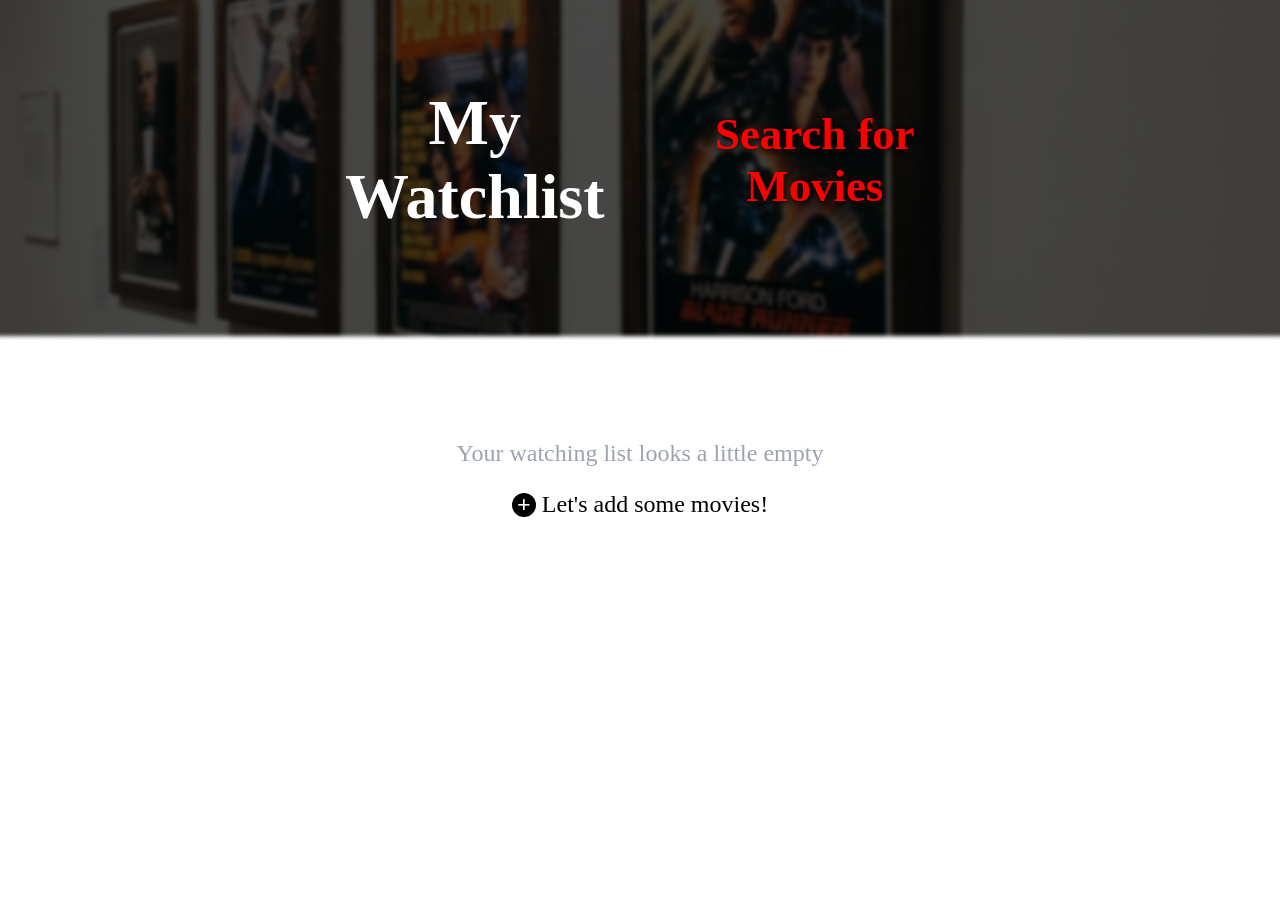
==== watchlist.html @ c41c018c "Added html files css and js file" ====
<!DOCTYPE html>
<html lang="en">
<head>
    <meta charset="UTF-8">
    <meta name="viewport" content="width=device-width, initial-scale=1.0">
    <title>Movie watch-list</title>
    <link rel="stylesheet" href="styles.css">
</head>
<body>

    <header>
        <div class="heading">
            <h1>My Watchlist</h1>
            <h3><a href="./index.html">Search for Movies</a></h3>
        </div>
    </header>

    <section>
        <div class="Intro-details-watchlist">
            <p>Your watching list looks a little empty</p>
            <p id="intro-watchlist-p">
                <a href="./index.html">
                <span style="display:inline-flex; align-items:center; justify-content:center; width:24px; height:24px; background-color:black; color:white; border-radius:50%; font-weight:bold;">+</span> 
                Let's add some movies!
                </a>
            </p>
        </div>

        <div class="movie-lists-watchlist">
            <div class="movie-list">
                <img id="movie-img" src="./images/gallery.jpg" alt="">
                <div class="movie-details">
                    <div class="name-rating">
                        <h4 id="movie-name">Blade Runner</h4>
                        <p id="rating">⭐ 8</p>
                    </div>
                    <div class="extra-details">
                        <p id="time">112min</p>
                        <p id="category">Action, Drama</p>
                        <p id="watchlist-add">
                            <a href="#"><span style="display:inline-flex; align-items:center; justify-content:center; width:24px; height:24px; background-color:black; color:white; border-radius:50%; font-weight:bold;">-</span>
                            Remove
                            </a>
                        </p>
                    </div>
                    <div class="description">
                        <p>
                            A bladerunner must pursuit and terminate four replicants who stole a ship in space
                            and returned to earth to find their creator.
                        </p>
                    </div>
                </div>
            </div>
            <hr>

            <div class="movie-list">
                <img id="movie-img" src="./images/gallery.jpg" alt="">
                <div class="movie-details">
                    <div class="name-rating">
                        <h4 id="movie-name">Blade Runner</h4>
                        <p id="rating">⭐ 8</p>
                    </div>
                    <div class="extra-details">
                        <p id="time">112min</p>
                        <p id="category">Action, Drama</p>
                        <p id="watchlist-add">
                            <a href="#"><span style="display:inline-flex; align-items:center; justify-content:center; width:24px; height:24px; background-color:black; color:white; border-radius:50%; font-weight:bold;">-</span>
                            Remove
                            </a>
                        </p>
                    </div>
                    <div class="description">
                        <p>
                            A bladerunner must pursuit and terminate four replicants who stole a ship in space
                            and returned to earth to find their creator.
                        </p>
                    </div>
                </div>
            </div>
            <hr>
            
        </div>
    </section>
    
    <script src="script.js"></script>
</body>
</html>
---- styles.css ----
* {
    margin: 0;
    padding: 0;
    box-sizing: border-box;
}

body {
     background-color: white !important;
}

header {
    position: relative;
    height: 320px;
    overflow: visible;
}

header::before {
    content: "";
    position: absolute;
    background-image: 
        linear-gradient(rgba(0,0,0,0.7), rgba(0,0,0,0.7)),
        url("./images/gallery.jpg");
    background-repeat: no-repeat;
    background-position: center;
    background-size: cover;
    inset: 0;
    filter: blur(2px);
    -webkit-filter: blur(2px);
    z-index: 0;
    transform: scale(1.1);
    -webkit-transform: scale(1.1);
    -moz-transform: scale(1.1);
    -ms-transform: scale(1.1);
    -o-transform: scale(1.1);
}

header .heading {
    position: absolute;
    z-index: 1;
    text-align: center;
    color: white;
}

.heading {
    display: flex;
    width: 100%;
    height: 100%;
    justify-content: space-between;
    align-items: center;
    padding-left: 300px;
    padding-right: 300px;
    color: white;
}

.heading h1 {
    font-size: 4rem;
    text-shadow: 0px 2px 8px rgb((0), 0, 0, 0.8);
}

.heading h3 {
    font-size: 2.8rem;
    text-shadow: 2px 2px 6px black;
    cursor: pointer;
}

.heading h3 > a{
    text-decoration: none;
    color: red;
}

.heading h3 > a:hover {
    text-decoration: underline;
    color: orange;
}

.search-wrapper {
    position: absolute;
    bottom: -48px;
    left: 50%;
    transform: translateX(-50%);
    z-index: 2;
    display: flex;
    align-items: center;
    width: 500px;
    max-width: 90%;
    background: white;
    border-radius: 8px;
    box-shadow: 0 4px 16px rgba(0,0,0,0.25);
    overflow: hidden;
    -webkit-transform: translateX(-50%);
    -moz-transform: translateX(-50%);
    -ms-transform: translateX(-50%);
    -o-transform: translateX(-50%);
}

.search-box {
    display: flex;
    align-items: center;
    flex: 1;
    padding: 0 16px;
    gap: 10px;
}

.search-icon {
    color: #9ca3af;
    flex-shrink: 0;
}

#search-movie {
    border: none;
    outline: none;
    flex: 1;
    height: 56px;
    font-size: 1.2rem;
    color: #333;
}

#search-movie::placeholder {
    color: #9ca3af;
    font-size: 1.2rem;
}

#search-btn {
    height: 56px;
    padding: 0 28px;
    background-color: white;
    color: #1a1a1a;
    border: none;
    font-size: 1.1rem;
    font-weight: 500;
    cursor: pointer;
    transition: background-color 0.2s;
}

#search-btn:hover {
    background-color: rgb( 0, 0, 0, 0.2);
}





section {
    display: flex;
    flex-direction: column;
    justify-content: center;
    align-items: center;
    text-align: center;
    color: #9ca3af;
}

.Intro-details {
    margin: 5em;
    transform: translateY(60px);
    -webkit-transform: translateY(60px);
    -moz-transform: translateY(60px);
    -ms-transform: translateY(60px);
    -o-transform: translateY(60px);
    display: block;
}


.Intro-details p {
    font-size: 1.5rem;
    margin-bottom: 0.5em;
}

.Intro-details-watchlist {
    margin: 5em;
    font-size: 1.5rem;
    display: block;
}

#intro-watchlist-p {
    margin-top: 1em;
}

#intro-watchlist-p a {
    text-decoration: none;
    color: black;
}

#movie-img {
    height: 200px;
    width: 150px;
}

.movie-lists {
    margin-top: 5em;
    margin-bottom: 5em;
    display: none;
}

.movie-lists-watchlist {
    display: none;
}

.movie-list {
    margin-top: 3em;
    width: 550px;
    display: flex;
    gap: 2.5em;
    font-size: 1.2rem;  
    color: black;
}

.name-rating, .extra-details, .description {
    display: flex;
    gap: 2em;
    margin-top: 0.8em;
    text-align: left;
    align-items: center;
}

#movie-name {
    font-size: 1.4rem;
    font-weight: bold;
}

#watchlist-add >a {
    text-decoration: none;
    color: black;
}

.divider {
    width: 80%;
    height: 0;
    border: 1px solid black;
}

hr {
    margin-top: 2em;
    margin-bottom: 1em;
    border-color: #9ca3af;
}
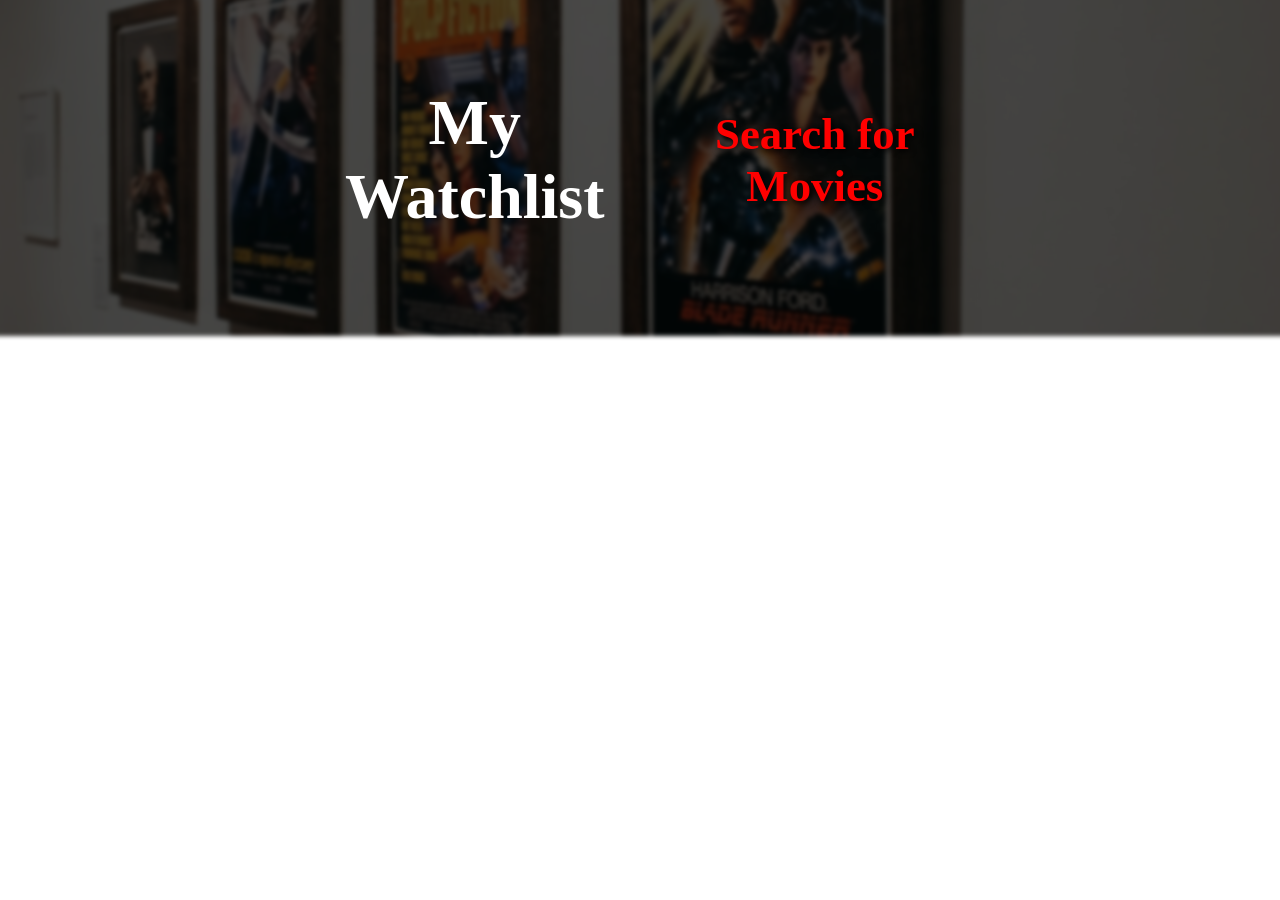
==== commit cd923cbc: "updated javascript" ====
--- a/watchlist.html
+++ b/watchlist.html
@@ -27,8 +27,8 @@
         </div>
 
         <div class="movie-lists-watchlist">
-            <div class="movie-list">
-                <img id="movie-img" src="./images/gallery.jpg" alt="">
+            <!-- <div class="movie-list">
+                <img id="movie-img" src="./images/gallery.jpg" alt="Movie Poster">
                 <div class="movie-details">
                     <div class="name-rating">
                         <h4 id="movie-name">Blade Runner</h4>
@@ -37,7 +37,7 @@
                     <div class="extra-details">
                         <p id="time">112min</p>
                         <p id="category">Action, Drama</p>
-                        <p id="watchlist-add">
+                        <p id="remove-watchlist">
                             <a href="#"><span style="display:inline-flex; align-items:center; justify-content:center; width:24px; height:24px; background-color:black; color:white; border-radius:50%; font-weight:bold;">-</span>
                             Remove
                             </a>
@@ -50,34 +50,7 @@
                         </p>
                     </div>
                 </div>
-            </div>
-            <hr>
-
-            <div class="movie-list">
-                <img id="movie-img" src="./images/gallery.jpg" alt="">
-                <div class="movie-details">
-                    <div class="name-rating">
-                        <h4 id="movie-name">Blade Runner</h4>
-                        <p id="rating">⭐ 8</p>
-                    </div>
-                    <div class="extra-details">
-                        <p id="time">112min</p>
-                        <p id="category">Action, Drama</p>
-                        <p id="watchlist-add">
-                            <a href="#"><span style="display:inline-flex; align-items:center; justify-content:center; width:24px; height:24px; background-color:black; color:white; border-radius:50%; font-weight:bold;">-</span>
-                            Remove
-                            </a>
-                        </p>
-                    </div>
-                    <div class="description">
-                        <p>
-                            A bladerunner must pursuit and terminate four replicants who stole a ship in space
-                            and returned to earth to find their creator.
-                        </p>
-                    </div>
-                </div>
-            </div>
-            <hr>
+            </div> -->
             
         </div>
     </section>
--- a/styles.css
+++ b/styles.css
@@ -168,7 +168,7 @@
 .Intro-details-watchlist {
     margin: 5em;
     font-size: 1.5rem;
-    display: block;
+    display: none;
 }
 
 #intro-watchlist-p {
@@ -192,7 +192,7 @@
 }
 
 .movie-lists-watchlist {
-    display: none;
+    display: block;
 }
 
 .movie-list {
@@ -217,12 +217,16 @@
     font-weight: bold;
 }
 
-#watchlist-add >a {
+.watchlist-add >a, .added-watchlist >a {
     text-decoration: none;
     color: black;
 }
 
-.divider {
+.added-watchlist {
+    display: none;
+}
+
+/* .divider {
     width: 80%;
     height: 0;
     border: 1px solid black;
@@ -232,4 +236,14 @@
     margin-top: 2em;
     margin-bottom: 1em;
     border-color: #9ca3af;
-}
+} */
+
+.movie-list {
+    border-bottom: 2px solid #e5e7eb;
+    padding-bottom: 20px;
+    margin-bottom: 20px;
+}
+
+.movie-list:last-child {
+    border-bottom: none; 
+}
